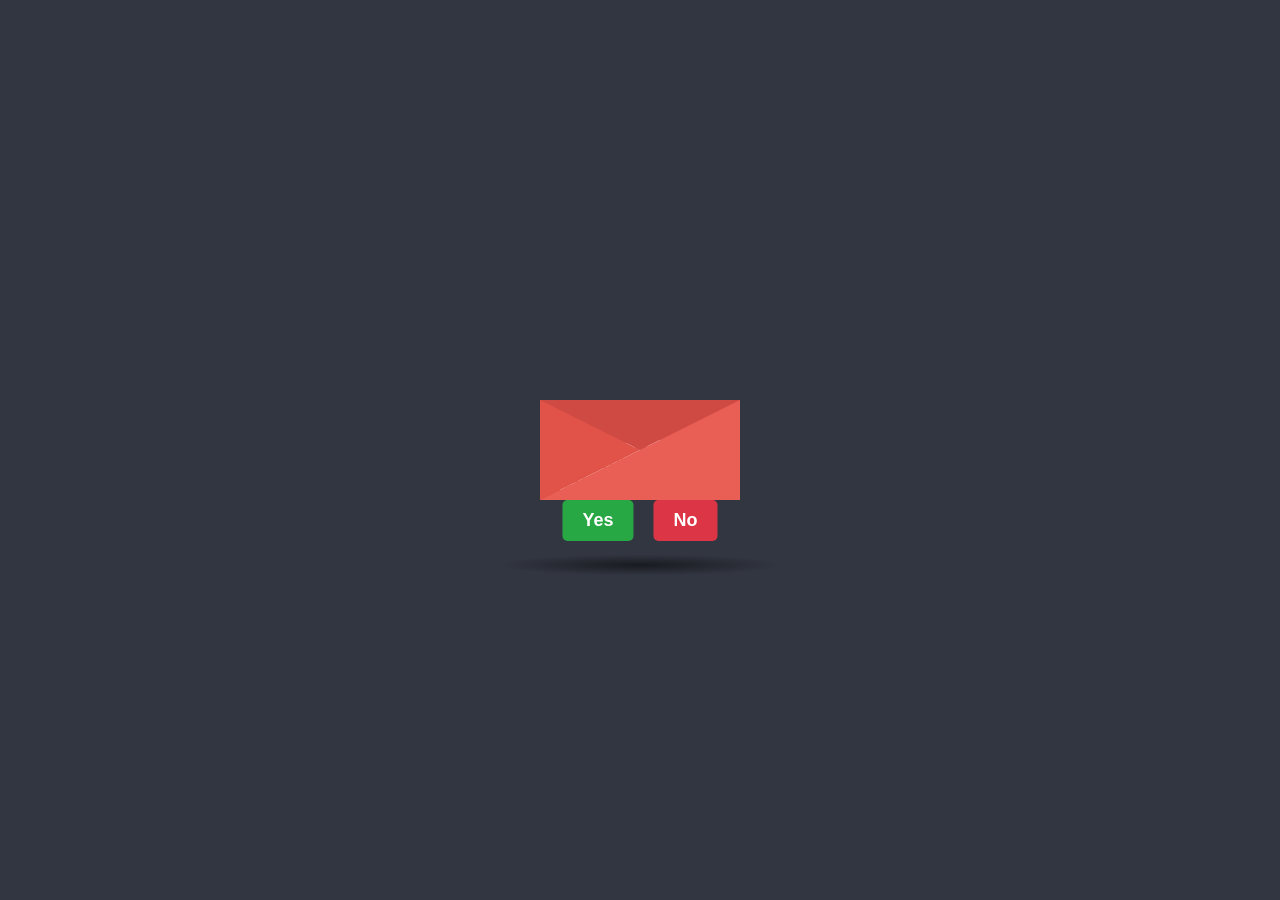
==== index.html @ fef6df24 "Envelope + Basic buttons" ====
<!DOCTYPE html>
<html lang="en">
<head>
    <meta charset="UTF-8">
    <meta name="viewport" content="width=device-width, initial-scale=1.0">
    <title>Animated Mail</title>
    <link rel="stylesheet" href="styles.css">
</head>
<body>
    <div class="letter-image">
        <div class="animated-mail">
            <div class="back-fold"></div>
            <div class="letter">
                <div class="letter-uborder"></div>
                <div class="letter-context">Will you be my Valentines?</div>
                <div class="letter-stamp">
                    <div class="letter-stamp-inner"></div>
                </div>
                <div class="letter-dborder"></div>
            </div>
            <div class="top-fold"></div>
            <div class="body"></div>
            <div class="left-fold"></div>
        </div>
        <div class="shadow"></div>
    </div>    

    <div class="button-container">
        <main>
            <button class="btn yes-btn">
                <span></span>
                <span>Yes</span>
            </button>
        </main>
        <button class="btn no-btn">No</button>
    </div>
</body>
</html>
---- styles.css ----
body {
  background: #323641;
}

.letter-image {
  position: absolute;
  top: 50%;
  left: 50%;
  width: 200px;
  height: 200px;
  transform: translate(-50%, -50%);
  cursor: pointer;
}

.animated-mail {
  position: absolute;
  height: 150px;
  width: 200px;
  transition: 0.4s;
}
.animated-mail .body {
  position: absolute;
  bottom: 0;
  width: 0;
  height: 0;
  border-style: solid;
  border-width: 0 0 100px 200px;
  border-color: transparent transparent #e95f55 transparent;
  z-index: 2;
}
.animated-mail .top-fold {
  position: absolute;
  top: 50px;
  width: 0;
  height: 0;
  border-style: solid;
  border-width: 50px 100px 0 100px;
  transform-origin: 50% 0%;
  transition: transform 0.4s 0.4s, z-index 0.2s 0.4s;
  border-color: #cf4a43 transparent transparent transparent;
  z-index: 2;
}
.animated-mail .back-fold {
  position: absolute;
  bottom: 0;
  width: 200px;
  height: 100px;
  background: #cf4a43;
  z-index: 0;
}
.animated-mail .left-fold {
  position: absolute;
  bottom: 0;
  width: 0;
  height: 0;
  border-style: solid;
  border-width: 50px 0 50px 100px;
  border-color: transparent transparent transparent #e15349;
  z-index: 2;
}
.animated-mail .letter {
  left: 20px;
  bottom: 0px;
  position: absolute;
  width: 160px;
  height: 60px;
  background: white;
  z-index: 1;
  overflow: hidden;
  transition: 0.4s 0.2s;
}
.animated-mail .letter .letter-uborder {
  height: 10px;
  width: 100%;
  background: repeating-linear-gradient(-45deg, #cb5a5e, #cb5a5e 8px, transparent 8px, transparent 18px);
}
.animated-mail .letter .letter-dborder {
  height: 10px;
  width: 100%;
  background: repeating-linear-gradient(-45deg, #cb5a5e, #cb5a5e 8px, transparent 8px, transparent 18px);
  position: absolute;
  bottom: 0;
}
.animated-mail .letter .letter-title {
  margin-top: 10px;
  margin-left: 5px;
  height: 10px;
  width: 40%;
  background: #cb5a5e;
}
.animated-mail .letter .letter-context {
  color: #cb5a5e;
  font-family: "lucida handwriting", cursive;
  font-size: 20px;
}
.animated-mail .letter .letter-stamp {
  margin-top: 10px; /* Adjusted margin-top */
  margin-left: 120px;
  border-radius: 100%;
  height: 30px;
  width: 30px;
  background: #cb5a5e;
  opacity: 0.7; /* Adjusted opacity */
}

.shadow {
  position: absolute;
  top: 200px;
  left: 50%;
  width: 400px;
  height: 30px;
  transition: 0.4s;
  transform: translateX(-50%);
  border-radius: 100%;
  background: radial-gradient(rgba(0, 0, 0, 0.5), rgba(0, 0, 0, 0), rgba(0, 0, 0, 0));
}

.button-container {
  position: absolute;
  top: 200px; /* Adjust this value as needed to position below the shadow */
  left: 50%;
  transform: translateX(-50%);
  display: flex;
  gap: 20px;
  justify-content: center; /* Center the buttons horizontally */
}

.btn {
  padding: 10px 20px;
  font-size: 18px;
  font-weight: bold;
  border: none;
  border-radius: 5px;
  cursor: pointer;
  transition: 0.3s;
}

.yes-btn {
  background-color: #28a745;
  color: white;
}
.yes-btn:hover {
  background-color: #218838;
}

.no-btn {
  background-color: #dc3545;
  color: white;
}
.no-btn:hover {
  background-color: #c82333;
}

.letter-image:hover .animated-mail {
  transform: translateY(50px);
  -webkit-transform: translateY(50px);
  -moz-transform: translateY(50px);
}
.letter-image:hover .animated-mail .top-fold {
  transition: transform 0.4s, z-index 0.2s;
  transform: rotateX(180deg);
  -webkit-transition: transform 0.4s, z-index 0.2s;
  -webkit-transform: rotateX(180deg);
  -moz-transition: transform 0.4s, z-index 0.2s;
  -moz-transform: rotateX(180deg);
  z-index: 0;
}
.letter-image:hover .animated-mail .letter {
  height: 180px;
}
.letter-image:hover .shadow {
  width: 250px;
}

.button-container {
  margin-top: 300px; /* Adjust this value as needed */
  display: flex;
  gap: 20px;
  justify-content: center; /* Center the buttons horizontally */
}

.btn {
  padding: 10px 20px;
  font-size: 18px;
  font-weight: bold;
  border: none;
  border-radius: 5px;
  cursor: pointer;
  transition: 0.3s;
}

.yes-btn {
  background-color: #28a745;
  color: white;
}
.yes-btn:hover {
  background-color: #218838;
}

.no-btn {
  background-color: #dc3545;
  color: white;
}
.no-btn:hover {
  background-color: #c82333;
}

/*
@keyframes popOut {
    0% {
        transform: scale(1);
    }
    100% {
        transform: scale(1.2);
    }
}

@keyframes fadeOut {
    0% {
        opacity: 1;
    }
    100% {
        opacity: 0;
    }
}

.letter-image:hover {
    .animated-mail {
        transform: translateY(50px);
    }

    .animated-mail .body,
    .animated-mail .top-fold,
    .animated-mail .back-fold,
    .animated-mail .left-fold,
    .shadow {
        animation: fadeOut 0.4s forwards;
    }

    .animated-mail .letter {
        height: 180px;
        animation: popOut 0.4s forwards;
    }

    .shadow {
        width: 250px;
    }
}


*/

/*# sourceMappingURL=styles.css.map */
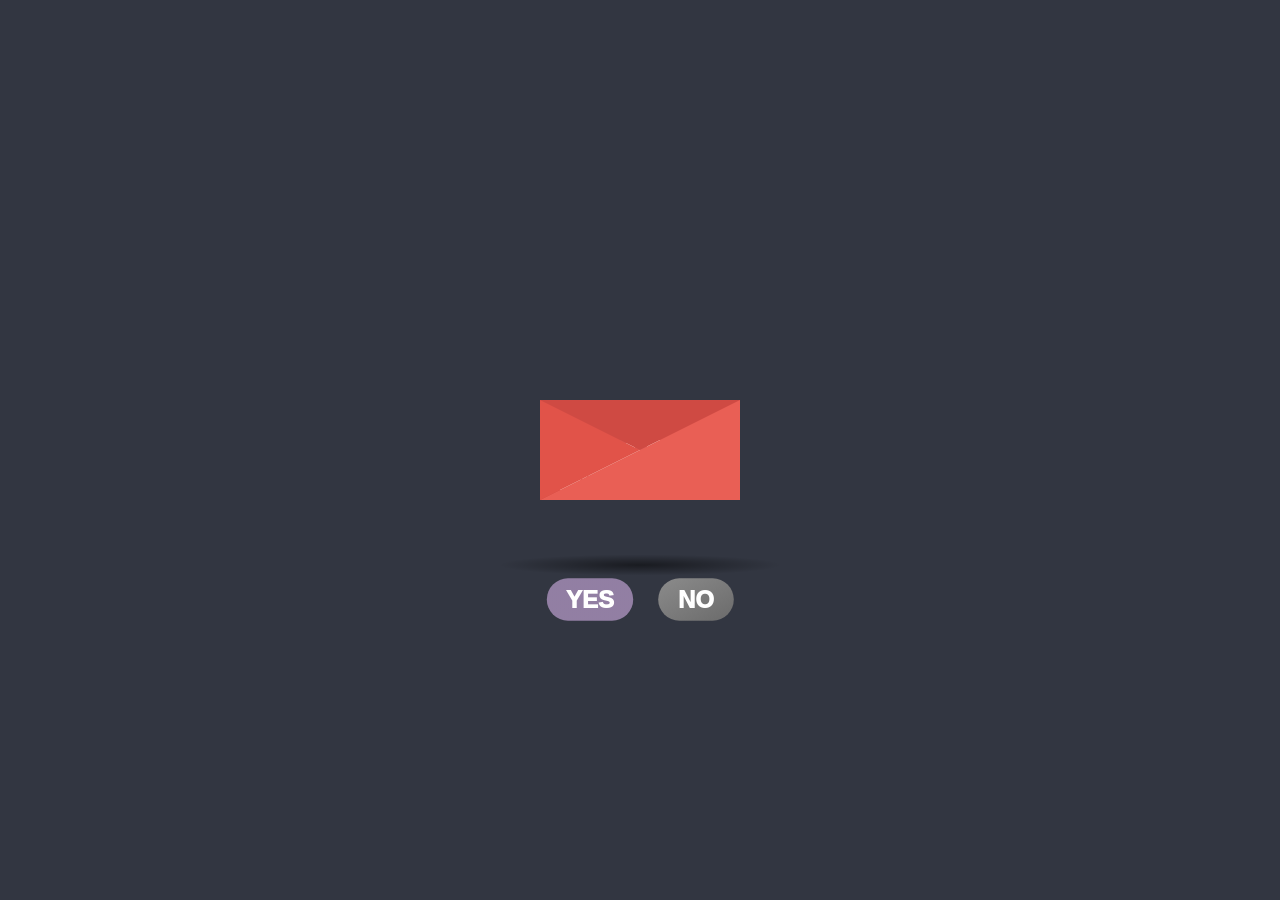
==== commit 62b768f5: "Modified Yes & No buttons" ====
--- a/index.html
+++ b/index.html
@@ -3,7 +3,7 @@
 <head>
     <meta charset="UTF-8">
     <meta name="viewport" content="width=device-width, initial-scale=1.0">
-    <title>Animated Mail</title>
+    <title>Will you be my Valentine?</title>
     <link rel="stylesheet" href="styles.css">
 </head>
 <body>
@@ -12,7 +12,7 @@
             <div class="back-fold"></div>
             <div class="letter">
                 <div class="letter-uborder"></div>
-                <div class="letter-context">Will you be my Valentines?</div>
+                <div class="letter-context">Will you be my Valentine?</div>
                 <div class="letter-stamp">
                     <div class="letter-stamp-inner"></div>
                 </div>
@@ -25,14 +25,17 @@
         <div class="shadow"></div>
     </div>    
 
-    <div class="button-container">
-        <main>
-            <button class="btn yes-btn">
+    <main>
+        <div class="button-container">
+            <button class="yes-btn">
                 <span></span>
-                <span>Yes</span>
+                <span>YES</span>
             </button>
-        </main>
-        <button class="btn no-btn">No</button>
-    </div>
+            <button class="no-btn">
+                <span></span>
+                <span>NO</span>
+            </button>
+        </div>
+    </main>
 </body>
-</html>
+</html>
--- a/styles.css
+++ b/styles.css
@@ -1,7 +1,51 @@
+@charset "UTF-8";
+@import url("https://fonts.googleapis.com/css2?family=Montserrat+Alternates:wght@500&display=swap");
+@font-face {
+  font-family: "Mona Sans";
+  src: url("https://assets.codepen.io/64/Mona-Sans.woff2") format("woff2 supports variations"), url("https://assets.codepen.io/64/Mona-Sans.woff2") format("woff2-variations");
+  font-weight: 100 1000;
+}
+:root {
+  --icon-scale: 0;
+  --icon-rotation: 0;
+  --icon-opacity: 0;
+  --color-pale-pink: hsl(272 16% 56.99%);
+  --color-dark-purple: hsl(269.35 100% 21%);
+  --color-light-purple: hsl(269.99 100% 40%);
+  --color-bubblegum-pink: hsl(300deg 97% 68%);
+}
+
+@supports (color: color(display-p3 0 0 0)) {
+  :root {
+    --color-pale-pink: color(display-p3 0.56 0.5 0.63);
+    --color-dark-purple: color(display-p3 0.19 0.01 0.41);
+    --color-light-purple: color(display-p3 0.37 0.01 0.78);
+    --color-bubblegum-pink: color(display-p3 0.94 0.36 1);
+  }
+}
+*,
+*:before,
+*:after {
+  box-sizing: border-box;
+  -webkit-font-smoothing: antialiased;
+  -moz-osx-font-smoothing: grayscale;
+}
+
+html,
+body,
+main {
+  width: 100%;
+  height: 100%;
+  margin: 0;
+  padding: 0;
+}
+
 body {
   background: #323641;
-}
-
+  font-family: "Mona Sans", sans-serif;
+}
+
+/* Letter Styles */
 .letter-image {
   position: absolute;
   top: 50%;
@@ -18,6 +62,7 @@
   width: 200px;
   transition: 0.4s;
 }
+
 .animated-mail .body {
   position: absolute;
   bottom: 0;
@@ -28,6 +73,7 @@
   border-color: transparent transparent #e95f55 transparent;
   z-index: 2;
 }
+
 .animated-mail .top-fold {
   position: absolute;
   top: 50px;
@@ -40,6 +86,7 @@
   border-color: #cf4a43 transparent transparent transparent;
   z-index: 2;
 }
+
 .animated-mail .back-fold {
   position: absolute;
   bottom: 0;
@@ -48,6 +95,7 @@
   background: #cf4a43;
   z-index: 0;
 }
+
 .animated-mail .left-fold {
   position: absolute;
   bottom: 0;
@@ -58,6 +106,7 @@
   border-color: transparent transparent transparent #e15349;
   z-index: 2;
 }
+
 .animated-mail .letter {
   left: 20px;
   bottom: 0px;
@@ -69,11 +118,13 @@
   overflow: hidden;
   transition: 0.4s 0.2s;
 }
+
 .animated-mail .letter .letter-uborder {
   height: 10px;
   width: 100%;
   background: repeating-linear-gradient(-45deg, #cb5a5e, #cb5a5e 8px, transparent 8px, transparent 18px);
 }
+
 .animated-mail .letter .letter-dborder {
   height: 10px;
   width: 100%;
@@ -81,26 +132,23 @@
   position: absolute;
   bottom: 0;
 }
-.animated-mail .letter .letter-title {
-  margin-top: 10px;
-  margin-left: 5px;
-  height: 10px;
-  width: 40%;
-  background: #cb5a5e;
-}
+
 .animated-mail .letter .letter-context {
   color: #cb5a5e;
   font-family: "lucida handwriting", cursive;
   font-size: 20px;
-}
+  text-align: center;
+  margin-top: 20px;
+}
+
 .animated-mail .letter .letter-stamp {
-  margin-top: 10px; /* Adjusted margin-top */
+  margin-top: 10px;
   margin-left: 120px;
   border-radius: 100%;
   height: 30px;
   width: 30px;
   background: #cb5a5e;
-  opacity: 0.7; /* Adjusted opacity */
+  opacity: 0.7;
 }
 
 .shadow {
@@ -115,139 +163,233 @@
   background: radial-gradient(rgba(0, 0, 0, 0.5), rgba(0, 0, 0, 0), rgba(0, 0, 0, 0));
 }
 
-.button-container {
-  position: absolute;
-  top: 200px; /* Adjust this value as needed to position below the shadow */
-  left: 50%;
-  transform: translateX(-50%);
-  display: flex;
-  gap: 20px;
-  justify-content: center; /* Center the buttons horizontally */
-}
-
-.btn {
-  padding: 10px 20px;
-  font-size: 18px;
-  font-weight: bold;
-  border: none;
-  border-radius: 5px;
-  cursor: pointer;
-  transition: 0.3s;
-}
-
-.yes-btn {
-  background-color: #28a745;
-  color: white;
-}
-.yes-btn:hover {
-  background-color: #218838;
-}
-
-.no-btn {
-  background-color: #dc3545;
-  color: white;
-}
-.no-btn:hover {
-  background-color: #c82333;
-}
-
+/* Letter Animation */
 .letter-image:hover .animated-mail {
   transform: translateY(50px);
-  -webkit-transform: translateY(50px);
-  -moz-transform: translateY(50px);
-}
+}
+
 .letter-image:hover .animated-mail .top-fold {
   transition: transform 0.4s, z-index 0.2s;
   transform: rotateX(180deg);
-  -webkit-transition: transform 0.4s, z-index 0.2s;
-  -webkit-transform: rotateX(180deg);
-  -moz-transition: transform 0.4s, z-index 0.2s;
-  -moz-transform: rotateX(180deg);
   z-index: 0;
 }
+
 .letter-image:hover .animated-mail .letter {
   height: 180px;
 }
+
 .letter-image:hover .shadow {
   width: 250px;
 }
 
+/* Button Styles */
+main {
+  display: grid;
+  place-items: center;
+  --color-mix: color-mix(
+      in lch,
+      var(--color-bubblegum-pink) 60%,
+      var(--color-dark-purple)
+  );
+}
+
 .button-container {
-  margin-top: 300px; /* Adjust this value as needed */
   display: flex;
-  gap: 20px;
-  justify-content: center; /* Center the buttons horizontally */
-}
-
-.btn {
-  padding: 10px 20px;
-  font-size: 18px;
-  font-weight: bold;
-  border: none;
-  border-radius: 5px;
+  gap: 1rem;
+  margin-top: 300px;
+}
+
+main button {
+  all: unset;
   cursor: pointer;
-  transition: 0.3s;
-}
-
-.yes-btn {
-  background-color: #28a745;
+  font-size: 1.5em;
+  font-weight: 1000;
   color: white;
-}
-.yes-btn:hover {
-  background-color: #218838;
-}
-
-.no-btn {
-  background-color: #dc3545;
-  color: white;
-}
-.no-btn:hover {
-  background-color: #c82333;
-}
-
-/*
-@keyframes popOut {
-    0% {
-        transform: scale(1);
-    }
-    100% {
-        transform: scale(1.2);
-    }
-}
-
-@keyframes fadeOut {
-    0% {
-        opacity: 1;
-    }
-    100% {
-        opacity: 0;
-    }
-}
-
-.letter-image:hover {
-    .animated-mail {
-        transform: translateY(50px);
-    }
-
-    .animated-mail .body,
-    .animated-mail .top-fold,
-    .animated-mail .back-fold,
-    .animated-mail .left-fold,
-    .shadow {
-        animation: fadeOut 0.4s forwards;
-    }
-
-    .animated-mail .letter {
-        height: 180px;
-        animation: popOut 0.4s forwards;
-    }
-
-    .shadow {
-        width: 250px;
-    }
-}
-
-
-*/
+  position: relative;
+  transition: transform 0.2s ease;
+}
+
+main button:before {
+  content: "";
+  display: block;
+  position: absolute;
+  width: 100%;
+  height: 100%;
+  transform: scale(0.9);
+  outline: 0px solid var(--color-light-purple);
+  border-radius: 100000px;
+  transition: transform 0.2s ease, background 0.2s ease, box-shadow 0.2s ease;
+}
+
+main button span:nth-child(2) {
+  position: relative;
+  padding: 0.4em 1em;
+  width: 100%;
+  height: 100%;
+  top: 0;
+  left: 0;
+  z-index: 2;
+  display: block;
+  border-radius: 100000px;
+  transition: transform 0.2s ease;
+}
+
+main button span:nth-child(2):before,
+main button span:nth-child(2):after {
+  content: "";
+  display: block;
+  position: absolute;
+  width: 100%;
+  height: 100%;
+  top: 0;
+  left: 0;
+  opacity: var(--icon-opacity);
+  transform: scale(var(--icon-scale)) rotate(calc(var(--icon-rotation) * -1deg));
+  transition: transform 0.2s ease, opacity 0.2s ease, --icon-rotation 0.4s cubic-bezier(0.02, 1.02, 0.67, 1.06);
+  pointer-events: none;
+  z-index: -1;
+}
+
+/* YES button styles */
+main button.yes-btn:before {
+  background: linear-gradient(to bottom right, var(--color-pale-pink), var(--color-pale-pink));
+}
+
+main button.yes-btn span:nth-child(2):before {
+  width: 1.8em;
+  top: -0.6em;
+  left: -0.6em;
+  background: url(https://assets.codepen.io/64/heart+%286%29+%281%29.png) no-repeat center center/contain;
+  z-index: -1;
+  filter: drop-shadow(0 2px 4px rgba(0, 0, 0, 0.2)) saturate(150%);
+}
+
+main button.yes-btn span:nth-child(2):after {
+  width: 1em;
+  top: 0.8em;
+  left: 0.4em;
+  background: url(https://assets.codepen.io/64/heart+%285%29+%281%29.png) no-repeat center center/contain;
+  filter: blur(2px) drop-shadow(0 2px 4px rgba(0, 0, 0, 0.2)) saturate(150%);
+}
+
+main button.yes-btn span:nth-child(1) {
+  position: absolute;
+  width: 100%;
+  height: 100%;
+  top: 0;
+  left: 0;
+  background: transparent;
+}
+
+main button.yes-btn span:nth-child(1):before {
+  width: 1.5em;
+  top: -0.8em;
+  right: 0.4em;
+  background: url(https://assets.codepen.io/64/heart+%283%29+%281%29.png) no-repeat center center/contain;
+  filter: blur(1px) drop-shadow(0 2px 4px rgba(0, 0, 0, 0.2)) saturate(150%);
+}
+
+main button.yes-btn span:nth-child(1):after {
+  width: 1.7em;
+  top: 0.8em;
+  right: -0.4em;
+  background: url(https://assets.codepen.io/64/heart+%284%29+%281%29.png) no-repeat center center/contain;
+  filter: drop-shadow(0 2px 4px rgba(0, 0, 0, 0.2)) saturate(150%);
+}
+
+/* NO button styles */
+main button.no-btn:before {
+  background: linear-gradient(to bottom right, #8b8b8b, #6b6b6b);
+}
+
+main button.no-btn span:nth-child(2):before {
+  width: 1.8em;
+  top: -0.6em;
+  left: -0.6em;
+  background: url('data:image/svg+xml,<svg xmlns="http://www.w3.org/2000/svg" viewBox="0 0 100 100"><text y="80" font-size="80">😢</text></svg>') no-repeat center center/contain;
+  z-index: -1;
+}
+
+main button.no-btn span:nth-child(2):after {
+  width: 1em;
+  top: 0.8em;
+  left: 0.4em;
+  background: url('data:image/svg+xml,<svg xmlns="http://www.w3.org/2000/svg" viewBox="0 0 100 100"><text y="80" font-size="80">😭</text></svg>') no-repeat center center/contain;
+}
+
+main button.no-btn span:nth-child(1) {
+  position: absolute;
+  width: 100%;
+  height: 100%;
+  top: 0;
+  left: 0;
+  background: transparent;
+}
+
+main button.no-btn span:nth-child(1):before {
+  width: 1.5em;
+  top: -0.8em;
+  right: 0.4em;
+  background: url('data:image/svg+xml,<svg xmlns="http://www.w3.org/2000/svg" viewBox="0 0 100 100"><text y="80" font-size="80">😔</text></svg>') no-repeat center center/contain;
+}
+
+main button.no-btn span:nth-child(1):after {
+  width: 1.7em;
+  top: 0.8em;
+  right: -0.4em;
+  background: url('data:image/svg+xml,<svg xmlns="http://www.w3.org/2000/svg" viewBox="0 0 100 100"><text y="80" font-size="80">😥</text></svg>') no-repeat center center/contain;
+}
+
+/* Button Hover Effects */
+main button:hover {
+  --icon-scale: 1;
+  --icon-rotation: 0;
+  --icon-opacity: 1;
+}
+
+main button.yes-btn:hover:before {
+  transform: scale(1.05);
+  background: linear-gradient(to bottom right, var(--color-dark-purple), var(--color-light-purple));
+  box-shadow: 0 4px 22px -8px var(--color-mix);
+}
+
+main button.no-btn:hover:before {
+  transform: scale(1.05);
+  background: linear-gradient(to bottom right, #666666, #444444);
+  box-shadow: 0 4px 22px -8px rgba(0, 0, 0, 0.5);
+}
+
+main button:hover > span:nth-child(2) {
+  transform: scale(0.95);
+}
+
+main button:hover:active {
+  --icon-scale: 0.8;
+  --icon-rotation: 20;
+  transform: scale(1.05);
+}
+
+main button:hover:active:before {
+  box-shadow: 0 2px 12px var(--color-mix);
+}
+
+main button:hover:active span:before,
+main button:hover:active span:after {
+  transition-delay: 0s;
+}
+
+main button:hover:active span:nth-child(odd):before,
+main button:hover:active span:nth-child(even):before {
+  --icon-rotation: -20;
+}
+
+main button:hover:active span:nth-child(odd):after,
+main button:hover:active span:nth-child(even):after {
+  --icon-rotation: 20;
+}
+
+main button:hover:active:before {
+  transform: scale(0.95);
+}
 
 /*# sourceMappingURL=styles.css.map */
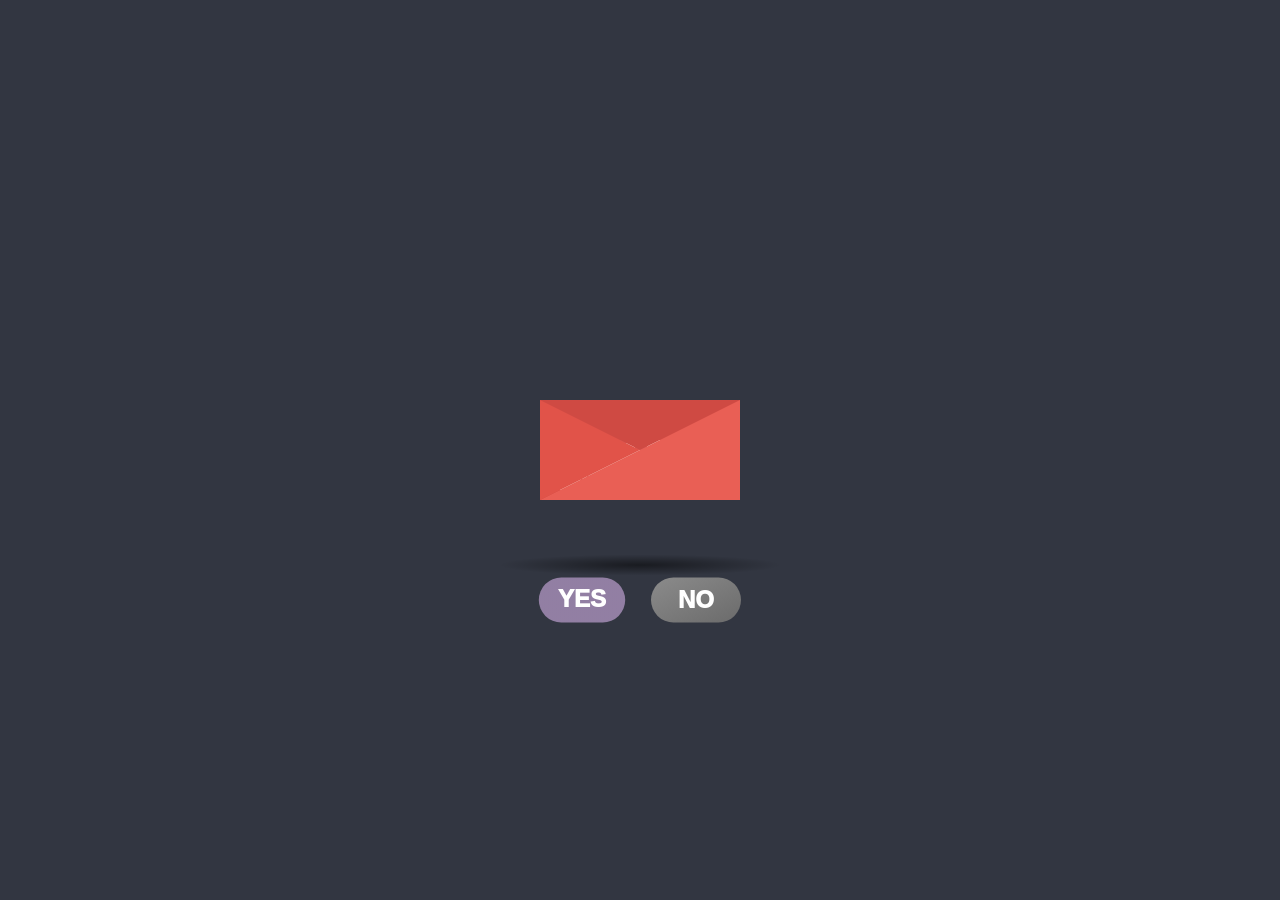
==== commit b18b60f4: "Fixed bugs" ====
--- a/index.html
+++ b/index.html
@@ -37,5 +37,6 @@
             </button>
         </div>
     </main>
+    <script src="script.js"></script>
 </body>
 </html>
--- a/styles.css
+++ b/styles.css
@@ -340,6 +340,26 @@
   background: url('data:image/svg+xml,<svg xmlns="http://www.w3.org/2000/svg" viewBox="0 0 100 100"><text y="80" font-size="80">😥</text></svg>') no-repeat center center/contain;
 }
 
+main button.no-btn {
+  width: 100px;
+  height: 50px;
+  display: flex;
+  align-items: center;
+  justify-content: center;
+  text-align: center;
+  white-space: normal;
+}
+
+main button.no-btn span:nth-child(2) {
+  padding: 0.4em 1em;
+  width: 100%;
+  height: 100%;
+  display: flex;
+  align-items: center;
+  justify-content: center;
+  text-align: center;
+}
+
 /* Button Hover Effects */
 main button:hover {
   --icon-scale: 1;
